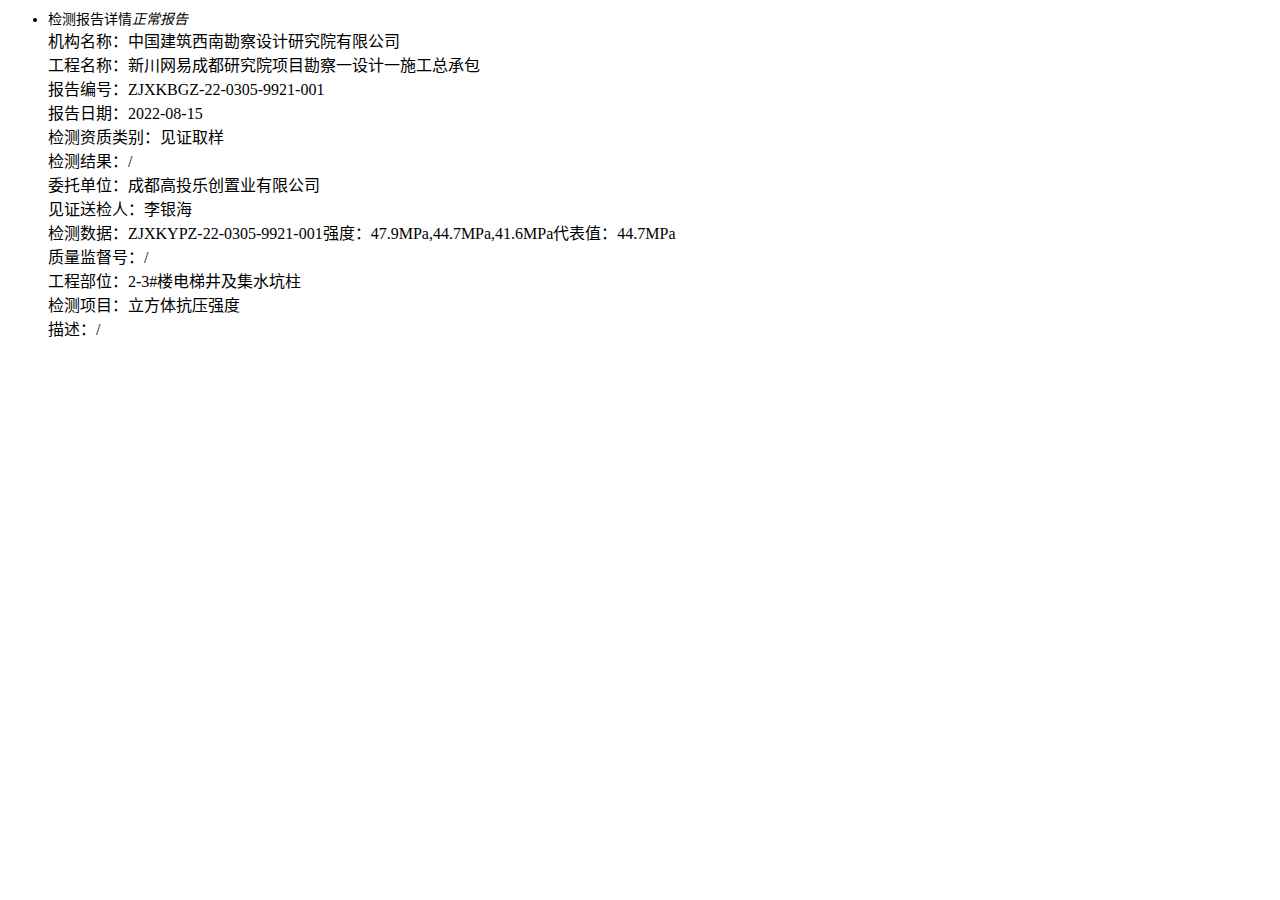
==== index2.html @ ea2f1f34 "Add files via upload" ====
<html lang="zh-CN"><head>
<meta charset="utf-8">
<meta http-equiv="X-UA-Compatible" content="IE=edge">
<meta name="viewport" content="width=device-width,height=device-height,inital-scale=1.0,maximum-scale=1.0,user-scalable=no;">
<title>检测报告详情</title>
<style>
body {
    font-family: "Microsoft YaHei", "微软雅黑", "SimSun", "宋体";
    width: auto;
	font-size:14px;
    background-color: transparent;
}
</style>
<link href="tmp/diancai.css" rel="stylesheet" type="text/css">
</head>
<body>
<div class="cardexplain">
  <ul class="round">
    <li class="title"><span class="none smallspan">检测报告详情<em class="ok">正常报告</em></span></li>
    <table width="100%" border="0" cellpadding="0" cellspacing="0" class="cpbiaoge">
      <!--
      <tr>
        <td width="70"><div align="center" style="color:#FF0000; font-size:16px; font-weight:bold;">四川省建设工程质量安全监督总站</div></td>
      </tr>
      -->
      <tbody><tr>
        <td width="70">机构名称：中国建筑西南勘察设计研究院有限公司</td>
      </tr>
      <tr>
        <td>工程名称：新川网易成都研究院项目勘察一设计一施工总承包</td>
      </tr>
      <tr>
        <td>报告编号：ZJXKBGZ-22-0305-9921-001</td>
      </tr>
      <tr>
        <td>报告日期：2022-08-15</td>
      </tr>
      <tr>
        <td>检测资质类别：见证取样</td>
      </tr>
      <tr>
        <td>检测结果：/</td>
      </tr>
      <tr>
        <td>委托单位：成都高投乐创置业有限公司</td>
      </tr>
      <tr>
        <td>见证送检人：李银海</td>
      </tr>
      <tr>
        <td>检测数据：ZJXKYPZ-22-0305-9921-001强度：47.9MPa,44.7MPa,41.6MPa代表值：44.7MPa</td>
      </tr>
      <tr>
        <td>质量监督号：/</td>
      </tr>
      <tr>
        <td>工程部位：2-3#楼电梯井及集水坑柱</td>
      </tr>
      <tr>
        <td>检测项目：立方体抗压强度</td>
      </tr>
      <tr>
        <td>描述：/</td>
      </tr>
      <tr>
      </tr><tr>
    </tr></tbody></table>
  </ul>
</div>


</body></html>
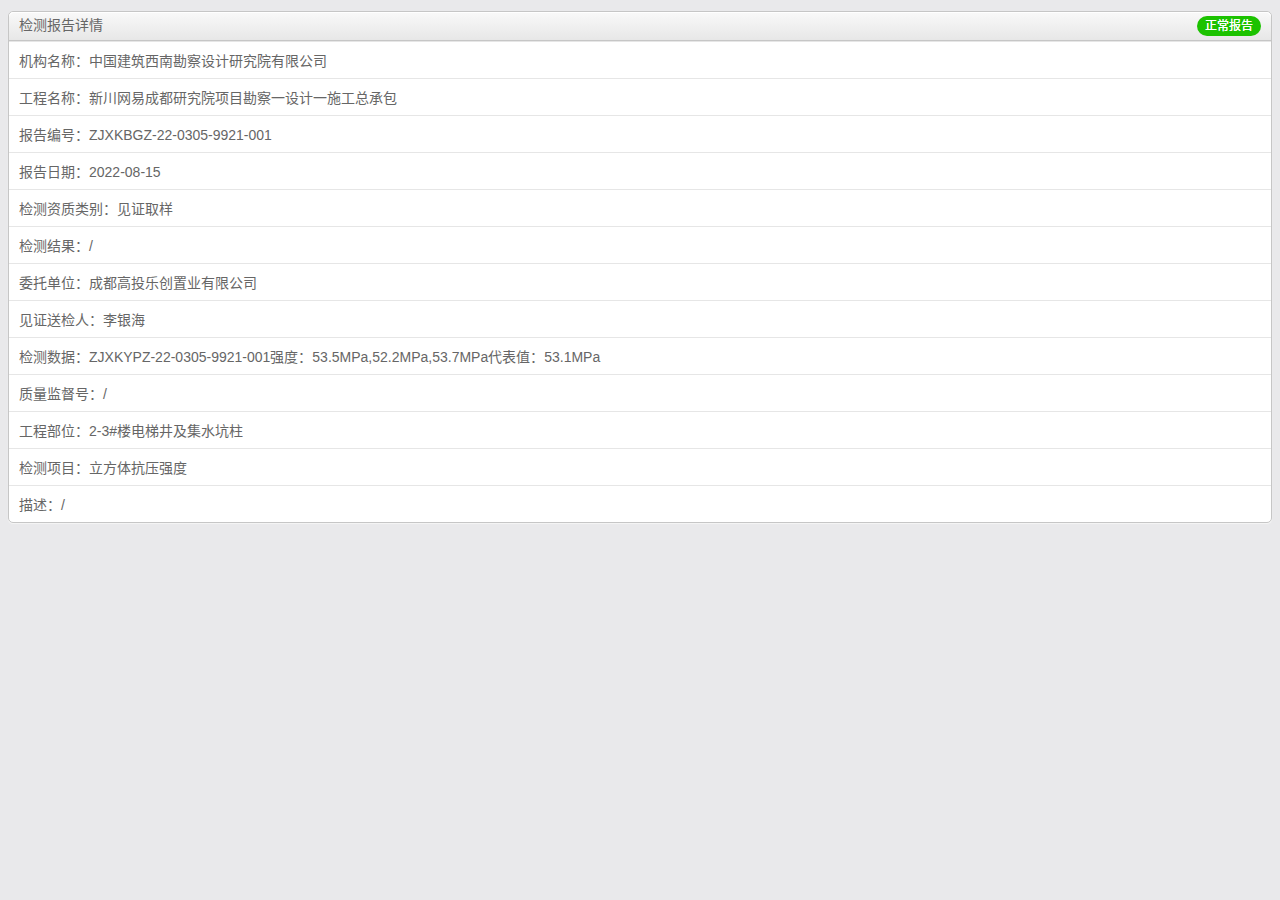
==== commit a6188713: "Update index2.html" ====
--- a/index2.html
+++ b/index2.html
@@ -11,7 +11,7 @@
     background-color: transparent;
 }
 </style>
-<link href="tmp/diancai.css" rel="stylesheet" type="text/css">
+<link href="./index2.css" rel="stylesheet" type="text/css">
 </head>
 <body>
 <div class="cardexplain">
@@ -48,7 +48,7 @@
         <td>见证送检人：李银海</td>
       </tr>
       <tr>
-        <td>检测数据：ZJXKYPZ-22-0305-9921-001强度：47.9MPa,44.7MPa,41.6MPa代表值：44.7MPa</td>
+        <td>检测数据：ZJXKYPZ-22-0305-9921-001强度：53.5MPa,52.2MPa,53.7MPa代表值：53.1MPa</td>
       </tr>
       <tr>
         <td>质量监督号：/</td>
@@ -69,4 +69,4 @@
 </div>
 
 
-</body></html>+</body></html>
--- a/index2.css
+++ b/index2.css
@@ -0,0 +1,1585 @@
+@charset "utf-8";
+/* CSS Document */
+ 
+html, body {
+	color:#666;
+	font-family:Microsoft YaHei,Helvitica,Verdana,Tohoma,Arial,san-serif;
+	margin:0;
+	padding: 0;
+	text-decoration: none;
+	background-color: #E9E9EB;
+}
+body, div, dl, dt, dd, ul, ol, li, h1, h2, h3, h4, h5, h6, pre, code, form, fieldset, legend, input, textarea, p, blockquote, th, td {
+	margin:0;
+	padding:0;
+}
+img {
+	border:0;
+}
+h2{ font-weight:normal}
+ol, ul {
+	list-style: none outside none;
+	margin:0;
+	padding: 0;
+}
+a {
+	color:#000000;
+	text-decoration: none;
+}
+a,button,input{-webkit-tap-highlight-color:rgba(255,0,0,0);}
+.clr {
+	display:block;
+	clear:both;
+	height:0;
+	overflow:hidden;
+}
+.copyright{padding:8px 0;text-align:left;font-size:12px;color:#666;}
+.copyright a{color:#666;}
+.mode_webapp{padding-top: 40px;}
+	
+#navBar{
+	overflow-y:auto;
+	margin:0;
+	padding-bottom:50px;
+	width:25%;
+	float:left;
+	background-color:#e9e9eb;
+	box-shadow:inset -10px 0 40px #ccccce;
+	-webkit-overflow-scrolling:touch;
+}
+#navBar dl dt {
+    font-size: 13px;
+	text-align: left;
+    line-height: 16px;
+    padding: 5px 0 5px 0;
+	text-indent:10px;
+	display:block;
+	background-color:#CCC;
+}
+#navBar dl dd {
+    font-size: 13px;
+	text-align: left;
+	cursor: pointer;
+    line-height: 16px;
+    margin-left: 0;
+}
+#navBar dl dd a{
+    padding: 12px 0 12px 0;
+	text-indent:10px;
+	display:block;
+}
+#navBar dl dd.active {
+    color: #FFFFFF;
+	background: -webkit-gradient(linear, left top, right top, from(#fff), to(#ffffff));
+}
+#infoSection{
+	overflow-y: auto;
+	margin: 0;
+	width: 75%;
+	float: left;
+	-webkit-overflow-scrolling:touch;
+}
+#infoSection .kuang{
+	padding:0 5px 0;
+margin-bottom: 50px;
+}
+#infoSection dl dt h3 {
+    font-size: 14px;
+    margin-bottom: 8px;
+    margin-top: 6px;
+}
+
+#infoSection dl dt em {
+    color: #FF0000;
+    font-style: normal;
+	font-size:12px;
+}
+
+#infoSection dl dt del {
+    color: #B2B2B2;
+    font-size: 10px;
+	margin-left:5px;
+}
+#infoSection dl dt .dpNum {
+    font-size: 12px;
+}
+
+#infoSection dl button {
+	border:0;
+	height:100%;
+	width:100%;
+	background:url(../images/diancai/unchoosen.png) no-repeat right center;
+	background-size:25px 25px;
+	position:absolute;
+	right:2px;
+	top:0;
+	cursor:pointer;
+	display:block;
+	z-index:3;
+}
+#infoSection dl .choosen {
+	background:url(../images/diancai/choosen.png) no-repeat right center;
+	background-size:25px 25px;
+}
+
+#mcover{ position: fixed;top:0;left:0;width:100%;height:100%;background:rgba(0, 0, 0, 0.7);	display:none;z-index:998;}
+#Popup { 
+position: fixed;
+padding: 0;
+outline: 0;
+display:none;
+top:30px;left:30px;right:30px;bottom:30px; background-color:#FFF;z-index:999;overflow-y: auto;border-radius: 6px;
+}
+.imgPopup{ padding: 10px;}
+.imgPopup img{ width:100%; border-radius: 6px;background:url(../images/diancai/loading.gif) no-repeat 50% 50% #f5f5f5;background-size:50px 50px;}
+.imgPopup h3{ font-size:16px !important; font-weight:normal;  margin:5px 0; color:#333}
+#mcover .close{
+    background: url(../images/diancai/mdlg_btn_x.png) no-repeat scroll 0 0 transparent;
+	background-size: 27px 27px;
+    display: inline-block;
+    height: 27px;
+    position: absolute;
+    right: 20px;
+    text-indent: -9999px;
+    top: 20px;
+    width: 27px;
+	cursor:pointer;
+	z-index:999;
+}
+.imgPopup .jianjie{
+font-size:14px;
+line-height:22px;
+margin:0;
+padding-top:5px;
+border-top:1px solid #cccccc;
+}
+.textPopup{z-index:9999;left:50%;top:50%;padding: 25px; position: fixed;width: 205px; margin-left:-125px; margin-top:-60px;background-color: rgba(0, 0, 0, 0.7);box-shadow: 0 0 10px rgba(0, 0, 0, 0.5);border-radius: 6px;}
+.textPopup .two{
+    background-color: #5E5E5E;
+    border-radius: 3px 3px 3px 3px;
+    color: #FFFFFF;
+    display: inline-block;
+    float: left;
+    font-size: 16px;
+    height: 37px;
+    line-height: 37px;
+    text-align: center;
+    text-decoration: none;width: 97px;
+}
+.textPopup .ok{
+    background-color: #DA0000 !important;
+}
+.textPopup .two:nth-of-type(2) {
+    float: right;
+}
+.textPopup h2 {
+    text-align: center;
+    color: #FFFFFF;
+    font-size: 15px;
+    line-height: 23px;
+    padding-bottom: 17px;
+}
+.textPopup .x {
+    background: url(../images/diancai/mdlg_btn_x.png) no-repeat scroll 0 0 transparent;
+	background-size: 27px 27px;
+    display: inline-block;
+    height: 27px;
+    position: absolute;
+    right: -11px;
+    text-indent: -9999px;
+    top: -9px;
+    width: 27px;
+	cursor:pointer;
+}
+
+#mymenu .header{
+	padding:15px 0 8px 0; display:block;
+	background-color: #E9E9EB;
+	position: relative;
+	width:100%;
+	z-index: 3;
+	/*top: 40px;*/
+}
+
+#mymenu .header .pCount {
+    color: #666666;
+    margin-left: 12px;
+	font-size: 12px;
+	line-height: 18px;
+}
+#mymenu .header label {
+    color: #666666;
+    float: right;
+    font-size: 12px;
+    line-height: 25px;
+    margin-top: -10px;
+    position: relative;
+	margin-right:12px;
+}
+#mymenu .header label i {
+    float: left;
+    font-style: normal;
+    padding-top: 6px;
+}
+#mymenu .header  label b {
+    padding-top: 5px; font-weight:normal;
+    color: #FF0000;
+    float: left;
+    font-size: 25px;
+}
+#mymenu .biaodan {
+	margin:0 8px 8px 8px;
+    border: 1px solid #C6C6C6;
+	padding: 12px 3px;
+	background-color:#FFF;
+	
+}
+
+#mymenu .biaodan h2 {
+    font-size: 16px;
+    padding: 2px 8px;
+}
+#mymenu .biaodan h2 .btn_add {
+    background-color: #DA0000;
+    border: 0 none;
+    border-radius: 2px 2px 2px 2px;
+    color: #FFFFFF;
+    cursor: pointer;
+    float: right;
+    margin-left: 10px;
+    margin-top: -3px;
+	font-size:14px;
+    padding: 8px 10px;
+	-webkit-appearance:none;
+}
+#mymenu .biaodan h2 .btn_add.emptyIt {
+    background: url(../images/diancai/emptyit.png) no-repeat scroll 14px center  #ECEDEF;
+	background-size: 12px 12px;
+    color: #4C4C4D;
+    margin-left: 5px;
+    padding-left: 30px;;
+	border-radius: 2px 2px 2px 2px;
+	-webkit-appearance:none;
+}
+
+
+
+.footReturn {
+    display: block;
+    margin: 11px auto;
+    padding: 0;
+	position: relative;
+	padding:0 8px;
+}
+.submit {
+	background-color:#c32d32;
+	padding:10px 20px;
+	font-size:16px;
+	text-decoration:none;
+	border:1px solid #9C1402;
+	background: -webkit-gradient(linear,left top,left bottom,from(#fe444a),to(#c32d32));
+	box-shadow: 0 1px 0 #FF9D9D inset, 0 1px 2px rgba(0, 0, 0, 0.5);
+	border-radius: 5px;
+	color: #ffffff;
+	display:block;
+	text-align:center;
+	text-shadow:0 1px rgba(0, 0, 0, 0.2);
+}
+.submit:active {
+	padding-bottom:9px;
+	padding-left:20px;
+	padding-right:20px;
+	padding-top:11px;
+	top:0px;
+	background:-webkit-gradient(linear,left top,left bottom,from(#c32d32),to(#fe444a));
+	box-shadow: 0 1px 0 #FF9D9D inset, 0 1px 2px rgba(0, 0, 0, 0.5);
+}
+.submit img{ width:15px; margin:-4px 10px 0 0;}
+.del{
+	background-color:#F4F4F4;
+	padding:10px 20px;
+	font-size:16px;
+	text-decoration:none;
+	border:1px solid #ABABAB;
+	background-image: linear-gradient(bottom, #E1E1E1 0%, #ffffff 100%);
+	background-image: -webkit-linear-gradient(bottom, #E1E1E1 0%, #ffffff 100%);
+	background-image: -webkit-gradient(linear,left bottom,left top,color-stop(0, #E1E1E1),color-stop(1, #ffffff));
+	box-shadow: 0 1px 0 #FFFFFF inset, 0 1px 2px rgba(0, 0, 0, 0.25);
+	border-radius: 5px;
+	color: #666666;
+	display:block;
+	text-align:center;
+	text-shadow:0 1px #FFF;
+}
+.del:active {
+	padding-bottom:9px;
+	padding-left:20px;
+	padding-right:20px;
+	padding-top:11px;
+	top:0px;
+	background-image: linear-gradient(bottom, #ffffff 0%, #E1E1E1 100%);
+	background-image: -webkit-linear-gradient(bottom,  #ffffff 0%, #E1E1E1 100%);
+	background-image: -webkit-gradient(linear,left bottom,left top,	color-stop(0, #ffffff),	color-stop(1, #E1E1E1));
+	box-shadow: 0 1px 0 #FFFFFF inset, 0 1px 2px rgba(0, 0, 0, 0.25);
+}
+.del img{ width:15px;width:15px; margin:-4px 10px 0 0;}
+.submit2 {
+	background-color:#ffe156;
+	padding:10px 20px;
+	font-size:16px;
+	text-decoration:none;
+	border:1px solid #D2BD85;
+	background-image: linear-gradient(bottom,  #ffe156 0%, #fff5cb 100%);
+	background-image: -webkit-linear-gradient(bottom, #ffe156 0%, #fff5cb 100%);
+	background-image: -webkit-gradient(linear,left bottom,left top,color-stop(0, #ffe156),color-stop(1, #fff5cb));
+	box-shadow: 0 1px 1px #fff3c2 inset, 0 1px 2px rgba(0, 0, 0, 0.15);
+	border-radius: 5px;
+	color: #333;
+	display:block;
+	text-align:center;
+	text-shadow: 0 1px rgba(255, 255, 255, 0.5);
+}
+.submit2:active {
+	padding-bottom:9px;
+	padding-left:20px;
+	padding-right:20px;
+	padding-top:11px;
+	top:0px;
+	background-image: linear-gradient(bottom, #fff5cb 0%, #ffe156 100%);
+	background-image: -webkit-linear-gradient(bottom,  #fff5cb 0%, #ffe156 100%);
+	background-image: -webkit-gradient(linear,left bottom,left top,color-stop(0, #fff5cb),color-stop(1, #ffe156));
+	box-shadow: 0 1px 1px #fff3c2 inset, 0 1px 2px rgba(0, 0, 0, 0.15);
+}
+.submit2 img{ width:15px; margin:-4px 10px 0 0;}
+.receive {
+	background-color:#F4F4F4;
+	padding:10px 20px;
+	font-size:16px;
+	text-decoration:none;
+	border:1px solid #C6C6C6;
+	background-image: linear-gradient(bottom, #E1E1E1 0%, #ffffff 100%);
+	background-image: -webkit-linear-gradient(bottom, #E1E1E1 0%, #ffffff 100%);
+	background-image: -webkit-gradient(linear,left bottom,left top,	color-stop(0, #E1E1E1),	color-stop(1, #ffffff));
+	box-shadow: 0 1px 0 #FFFFFF inset, 0 1px 0 #EEEEEE;
+	border-radius: 5px;
+	color: #666666;
+	display:block;
+	text-align:center;
+	text-shadow:0 1px rgba(0, 0, 0, 0.2);
+}
+
+.receive:before {
+	background-image: linear-gradient(bottom, rgba(255, 255, 255, 0.41) 0%, #E1E1E1 100%);
+	background-image: -webkit-linear-gradient(bottom, rgba(255, 255, 255, 0.41) 0%, #E1E1E1 100%);
+	background-image: -webkit-gradient(linear,left bottom,left top,	color-stop(0, rgba(255, 255, 255, 0.41)),color-stop(1, #E1E1E1));
+	content:"";
+	display:block;
+	position:absolute;
+	width:100%;
+	height:100%;
+	padding:5px;
+	left:-5px;
+	top:-6px;
+	z-index:-1;
+	-webkit-border-radius: 5px;
+	-moz-border-radius: 5px;
+	-o-border-radius: 5px;
+	border-radius: 5px;
+	box-shadow:0 1px 1px rgba(144, 145, 147, 0.21) inset, 0 1px 0 rgba(255, 255, 255, 0.57);
+}
+
+.receive:active {
+	padding-bottom:9px;
+	padding-left:20px;
+	padding-right:20px;
+	padding-top:11px;
+	top:0px;
+	background-image: linear-gradient(bottom, #ffffff 0%, #E1E1E1 100%);
+	background-image: -webkit-linear-gradient(bottom,  #ffffff 0%, #E1E1E1 100%);
+	background-image: -webkit-gradient(	linear,	left bottom,left top,color-stop(0, #ffffff),color-stop(1, #E1E1E1));
+	box-shadow: 0 1px 0 #E1E1E1 inset, 0 1px 1px #F6F6F6;
+}
+#foodmain{background-color: #E9E9EB;}
+.cardexplain {
+margin: 11px 8px 60px 8px;
+}
+#foodindex .cardexplain {
+margin: 11px 8px 12px 8px;
+}
+#foodindex{
+padding-top: 0 !important;
+}
+.contact-info {
+border: 1px solid #C6C6C6;
+background-color:#fff;
+text-align: left;
+font-size: 16px;
+line-height: 28px;
+border-radius: 5px;
+box-shadow: 0 1px 1px #ffffff;
+display: block;
+margin: 0 8px 11px 8px;
+}
+.contact-info li {
+border: solid #C6C6C6;
+border-width: 1px 0 0 0;
+padding: 3px 10px 3px 10px;
+font-size: 14px;
+line-height:22px;
+}
+
+label.ui-input-text {
+font-size: 16px;
+line-height: 1.4;
+display: block;
+font-weight: 400;
+margin: 0 0 .3em;
+}
+div.ui-input-text {
+margin: .5em 0;
+background-image: none;
+position: relative;
+padding: 0 .4em;
+box-shadow: inset 0 1px 4px rgba(0,0,0,0.2);
+background-clip: padding-box;
+border-radius: .6em;
+border: 1px solid #aaaaaa;
+color: #333333;
+}
+input.ui-input-text {
+width: 100%;
+border: 0;
+width: 100%;
+padding: .4em 0;
+margin: 0;
+display: block;
+background: transparent none;
+outline: 0!important;
+min-height: 1.4em;
+line-height: 1.4em;
+font-size: 16px;
+}
+textarea.ui-input-text {
+height: 60px;
+box-sizing: border-box;
+background-image: none;
+padding: .4em;
+margin: .5em 0;
+line-height: 1.4em;
+font-size: 16px;
+display: block;
+width: 100%;
+outline: 0;
+background-clip: padding-box;
+box-shadow: inset 0 1px 4px rgba(0,0,0,.2);
+border-radius: .6em;
+border: 1px solid #aaaaaa;
+color: #333333;
+text-shadow: 0 1px 0 #ffffff;
+background: transparent none;
+}
+.ui-btn-hidden {
+position: absolute;
+top: 0;
+left: 0;
+width: 100%;
+height: 100%;
+-webkit-appearance: none;
+cursor: pointer;
+background: #fff;
+background: rgba(255,255,255,0);
+filter: Alpha(Opacity=0);
+opacity: .1;
+font-size: 1px;
+border: 0;
+text-indent: -9999px;
+z-index:2;
+}
+.ui-btn {
+display: block;
+text-align: center;
+cursor: pointer;
+position: relative;
+margin: .5em 0;
+padding: 0;
+font-weight: normal;
+box-shadow: 0 1px 3px rgba(0,0,0,.2);
+background-clip: padding-box;
+border-radius: 0.6em;
+text-decoration: none;
+border: 1px solid #cccccc;
+background: #eeeeee;
+color: #2f3e46;
+text-shadow: 0 1px 0 #ffffff;
+background: -webkit-gradient(linear,left top,left bottom,from( #ffffff ),to( #f1f1f1 ));
+}
+.ui-btn-inner {
+font-size: 12.5px;
+padding: .55em 11px .5em;
+min-width: .75em;
+display: block;
+position: relative;
+text-overflow: ellipsis;
+overflow: hidden;
+white-space: nowrap;
+zoom: 1;
+}
+.ui-btn-text {
+position: relative;
+z-index: 1;
+width: 100%;
+}
+.cart-editalertinfo {
+font-size: 12px;
+font-weight: normal;
+color: red;
+}
+ul.round {
+border: 1px solid #C6C6C6;
+background-color: rgba(255, 255, 255, 1);
+text-align: left;
+font-size: 14px;
+line-height: 24px;
+border-radius: 5px;
+-webkit-border-radius: 5px;
+-moz-border-radius: 5px;
+-moz-box-shadow: 0 1px 1px #f6f6f6;
+-webkit-box-shadow: 0 1px 1px #f6f6f6;
+box-shadow: 0 1px 1px #f6f6f6;
+margin-bottom: 11px;
+display: block;
+color:#666666;
+}
+li.title {
+background-color: #E1E1E1;
+background: -webkit-gradient( linear, left bottom, left top, color-stop(0, #E7E7E7), color-stop(1, #f9f9f9) );
+box-shadow: 0 1px 0 #FFFFFF inset, 0 1px 0 #EEEEEE;
+border-radius: 5px 5px 0 0;
+border-width: 0;
+}
+ul.round li {
+	border:solid #C6C6C6;
+	border-width:0 0 1px 0;
+	padding:0px 10px 0 10px;
+}
+ul.round li:only-of-type {
+	border-width:0;
+}
+ul.round li:last-of-type {
+	border-width:0;
+}
+.round li, .round li span, .round li a {
+	line-height:20px;
+}
+.round li span {
+	display:block;
+	background:url(../images/card/themes/1/arrow3.png) no-repeat right 50%;
+	-webkit-background-size:8.5px 13px;
+	background-size:8.5px 13px;
+	padding:8px 20px 8px 0;
+	position:relative;
+	font-size:14px;
+	min-height: 22px;
+}
+.round li span.none {
+    background: none repeat scroll 0 0 transparent;
+}
+.round li.addr {
+background: url(../images/card/themes/1/addr.png) no-repeat scroll 10px 13px transparent;
+background-size: 15px 15px;
+line-height: 22px;
+padding-left: 34px;
+}
+.round li.tel {
+background: url(../images/card/themes/1/tel.png) no-repeat scroll 11px 13px transparent;
+background-size: 15px 15px;
+line-height: 22px;
+padding-left: 34px;
+}
+.round li.detail {
+background: url(../images/card/themes/1/detail.png) no-repeat scroll 10px 13px transparent;
+background-size: 15px 15px;
+line-height: 22px;
+padding-left: 34px;
+}
+.round li.manage {
+background: url(../images/card/themes/1/manage.png) no-repeat scroll 10px 13px transparent;
+background-size: 15px 15px;
+line-height: 22px;
+padding-left: 34px;
+}
+.round li.tel span {
+font-size: 16px;
+}
+.round li .text {
+padding: 10px 0 10px;
+}
+.round li span em {
+display: block;
+border-radius: 20px;
+color: #666;
+font-size: 12px;
+line-height: 12px;
+margin-top: -10px;
+padding: 4px 8px;
+position: absolute;
+right: 20px;
+top: 50%;
+text-shadow: 0 0 #FFFFFF;
+font-style: normal;
+}
+.round li .text em, td em{
+border-radius: 3px;
+color: #FFF;
+font-size: 12px;
+line-height: 12px;
+padding: 2px 4px;
+text-shadow: 0 0 #FFFFFF;
+font-style: normal;
+}
+.round li.dandanb {
+border-color: #EBEBEB;
+}
+.round li span p {
+overflow: hidden;
+text-overflow: ellipsis;
+/*white-space: nowrap;*/
+padding-right: 25px;
+}
+.round li p {
+padding: 0;
+margin: 2px 0;
+color: #999;
+font-size: 12px;
+line-height: 14px;
+}
+em.ok{
+	background-color: #1CC200; color:#FFF !important;
+}
+em.error{
+	background-color: #FF6600; color:#FFF !important;
+}
+em.no{
+	background-color: #BBBBBB; color:#FFF !important;
+}
+.round li span.none em {
+right: 0;
+}
+.round li span img {
+border: 0 none;
+width: 60px;
+height: 60px;
+float: left;
+margin: 0 10px 0 0;
+-webkit-border-radius: 3px;
+border-radius: 3px;
+max-width: 100%;
+background-color:#f5f5f5;
+}
+.round li span h2 {
+color: #373B3E;
+font-size: 16px;
+font-weight: normal;
+line-height: 20px;
+padding: 0px 20px 6px 0;
+border-bottom: 0;
+overflow: hidden;
+text-overflow: ellipsis;
+white-space: nowrap;
+}
+.smallspan{padding: 3px 20px 3px 0 !important;}
+.round li span.shangjia{
+	padding:8px 20px 8px 70px;
+}
+.round li span.shangjia img{
+	position:absolute; left:0; top:8px;
+}
+.detailcontent {
+border: 1px solid #C6C6C6;
+background-color: rgba(255, 255, 255, 1);
+text-align: left;
+font-size: 14px;
+line-height: 22px;
+border-radius: 5px;
+box-shadow: 0 1px 1px #f6f6f6;
+margin-bottom: 11px;
+}
+.detailcontent h2 {
+border-bottom: 1px solid #C6C6C6;
+background-color: #E1E1E1;
+background: -webkit-gradient( linear, left bottom, left top, color-stop(0, #E7E7E7), color-stop(1, #f9f9f9) );
+box-shadow: 0 1px 0 #FFFFFF inset, 0 1px 0 #EEEEEE;
+border-radius: 5px 5px 0 0;
+padding: 3px 10px 3px 10px;
+font-size: 14px;
+}
+.detailcontent .content {
+	padding:10px;
+	font-size:14px;
+	line-height:22px;
+}
+.detailcontent .content  img{
+	max-width:100%;
+}
+.cpbiaoge { width:100%; text-align:left;border-top: 1px solid #c6c6c6; }
+.cpbiaoge .cc { text-align:center !important;}
+.cpbiaoge .rr{ text-align:right !important;}
+.cpbiaoge th{background-color: #f9f9f9; font-size:12px; padding:8px 10px 8px 10px;}
+.cpbiaoge td{border-top: 1px solid #E6E6E6; font-size:14px; padding:8px 10px 8px 10px;}
+.qiandaobanner{
+	display:block;
+	text-align:center;
+	position: relative;
+	min-height: 26px;
+}
+.qiandaobanner img{
+	width:100%;
+	border:0;
+	min-width:320px;
+}
+
+.qiandaobanner  span {
+    background-color: rgba(0, 0, 0, 0.5);
+    bottom: 0;
+    color: #FFFFFF;
+    display: block;
+    font-size: 16px;
+    margin: 0 auto;
+    line-height: 26px;
+    position: absolute;
+    text-align: center;
+    width: 100%;
+}
+.dropdown-select {
+border-radius: 5px;
+background-color: #FFFFFF;
+border: 1px solid #E8E8E8;
+margin: 5px 0 4px;
+padding: 5px 5px;
+-webkit-appearance: button;
+-webkit-user-select: none;
+box-sizing: border-box;
+-webkit-align-items: center;
+-webkit-rtl-ordering: logical;
+width: 100%;
+}
+.pxtextarea {
+border-radius: 5px;
+background-color: #FFFFFF;
+border: 1px solid #E8E8E8;
+margin: 5px 0 5px;
+padding: 5px 5px;
+display: block;
+width: 100%;
+overflow: auto;
+}
+
+.selectstyle {
+display: block;
+line-height: 22px;
+border: 1px solid #aaaaaa;
+position: relative;
+margin: 5px 0;
+box-shadow: inset 0 1px 4px rgba(0,0,0,0.2);
+border-radius: 5px;
+background-clip: padding-box;
+padding: 8px 0;
+font-size: 16px;
+width:100%;
+-webkit-appearance: button;
+-webkit-user-select: none;
+box-sizing: border-box;
+-webkit-align-items: center;
+-webkit-rtl-ordering: logical;
+text-indent:6px;
+}
+.zhufutishi{ color: #C00; margin:10px; font-size:12px !important; line-height:16px !important; text-align:center;}
+/*window*/
+.window {
+	width:267px;
+	position:absolute;
+	display:none;
+	margin:0px auto 0 -136px;
+	padding:2px;
+	bottom:60px;
+	left:50%;
+	border-radius:0.6em;
+	-webkit-border-radius:0.6em;
+	-moz-border-radius:0.6em;
+	background-color: #f1f1f1;
+	-webkit-box-shadow: 0 0 10px rgba(0, 0, 0, 0.5);
+	-moz-box-shadow: 0 0 10px rgba(0, 0, 0, 0.5);
+	-o-box-shadow: 0 0 10px rgba(0, 0, 0, 0.5);
+	box-shadow: 0 0 10px rgba(0, 0, 0, 0.5);
+	font:14px/1.5 Microsoft YaHei, Helvitica, Verdana, Arial, san-serif;
+	z-index:10;
+}
+.window .wtitle {
+	background-color: #585858;
+	line-height: 26px;
+	padding: 5px 5px 5px 10px;
+	color:#ffffff;
+	font-size:16px;
+	border-radius:0.5em 0.5em 0 0;
+	-webkit-border-radius:0.5em 0.5em 0 0;
+	-moz-border-radius:0.5em 0.5em 0 0;
+}
+.window .content {
+	/*min-height:100px;*/
+	overflow:auto;
+	padding:10px;
+	color: #222222;
+	text-shadow: 0 1px 0 #FFFFFF;
+}
+.window #txt {
+	min-height:30px;
+	font-size:14px;
+	line-height:20px;
+}
+.window .content p {
+	margin:10px 0 0 0;
+}
+
+.window .wtitle .close {
+	float:right;
+	background-image: url("../images/close.png");
+	width:26px;
+	height:26px;
+	display:block;
+}
+#overlay {
+	position:absolute;
+	top:0;
+	left:0;
+	width:100%;
+	height:100%;
+	background:#000000;
+	opacity:0.5;
+	filter:alpha(opacity=0);
+	display:none;
+	z-index: 9;
+}
+
+
+
+
+
+/*page*/
+.pagination{
+    margin: 0 auto;
+    text-align: center;
+    text-align: center;
+}
+.pagination a {
+	margin: 0 ;
+    padding: 6px 25px;
+	border:1px solid #D1D1D1;
+	background:#fefefe;
+	border:1px solid #ABABAB;
+	background-image: linear-gradient(bottom, #E1E1E1 0%, #ffffff 100%);
+	background-image: -o-linear-gradient(bottom, #E1E1E1 0%, #ffffff 100%);
+	background-image: -moz-linear-gradient(bottom, #E1E1E1 0%, #ffffff 100%);
+	background-image: -webkit-linear-gradient(bottom, #E1E1E1 0%, #ffffff 100%);
+	background-image: -ms-linear-gradient(bottom, #E1E1E1 0%, #ffffff 100%);
+	background-image: -webkit-gradient(
+	linear,
+	left bottom,
+	left top,
+	color-stop(0, #E1E1E1),
+	color-stop(1, #ffffff)
+	);
+	-webkit-box-shadow: 0 1px 0 #FFFFFF inset, 0 1px 1px rgba(0, 0, 0, 0.1);
+	-moz-box-shadow: 0 1px 0 #FFFFFF inset, 0 1px 1px rgba(0, 0, 0, 0.1);
+	box-shadow: 0 1px 0 #FFFFFF inset, 0 1px 1px rgba(0, 0, 0, 0.1);
+	-webkit-border-radius:5px;
+	-moz-border-radius:5px;
+	border-radius:5px;
+	color:#666;
+	text-shadow:0 1px #fff;
+	display:block;
+}
+.pagination a:hover {
+	background-image: linear-gradient(bottom, #F5F2F2 0%, #ffffff 100%);
+	background-image: -o-linear-gradient(bottom, #F5F2F2 0%, #ffffff 100%);
+	background-image: -moz-linear-gradient(bottom, #F5F2F2 0%, #ffffff 100%);
+	background-image: -webkit-linear-gradient(bottom, #F5F2F2 0%, #ffffff 100%);
+	background-image: -ms-linear-gradient(bottom, #F5F2F2 0%, #ffffff 100%);
+	background-image: -webkit-gradient(
+	linear,
+	left bottom,
+	left top,
+	color-stop(0, #F5F2F2),
+	color-stop(1, #ffffff)
+	);
+}
+.pagination a:active {
+	background-image: linear-gradient(bottom, #ffffff 0%, #E1E1E1 100%);
+	background-image: -o-linear-gradient(bottom,  #ffffff 0%, #E1E1E1 100%);
+	background-image: -moz-linear-gradient(bottom,  #ffffff 0%, #E1E1E1 100%);
+	background-image: -webkit-linear-gradient(bottom,  #ffffff 0%, #E1E1E1 100%);
+	background-image: -ms-linear-gradient(bottom,  #ffffff 0%, #E1E1E1 100%);
+	background-image: -webkit-gradient(
+	linear,
+	left bottom,
+	left top,
+	color-stop(0, #ffffff),
+	color-stop(1, #E1E1E1)
+	);
+	-webkit-box-shadow: 0 1px 0 #FFFFFF inset, 0 1px 2px rgba(0, 0, 0, 0.25);
+	-moz-box-shadow: 0 1px 0 #FFFFFF inset, 0 1px 2px rgba(0, 0, 0, 0.25);
+	box-shadow: 0 1px 0 #FFFFFF inset, 0 1px 2px rgba(0, 0, 0, 0.25);
+}
+.pagination .disabled a, .pagination .disabled a:hover {
+	background:none;
+	border:1px solid #cbcbcb;
+	-webkit-box-shadow:none;
+	-moz-box-shadow:none;
+	box-shadow:none;
+	color:A4A3A3;
+}
+.pagination .allpage{
+	position: relative;
+    text-align: center;
+    vertical-align: baseline;
+	display: inline-block;
+}
+.pagination .currentpage{
+    line-height: 36px;
+    width: 80px;
+}
+#dropdown-select{position:absolute;
+	top:0;
+	left:0;
+	height:36px;
+	width:80px;
+	opacity:0;
+}
+.pagination .left{ float:left}
+.pagination .right{ float:right}
+
+/**/
+.menu_header {
+position: relative;
+z-index: 7;
+height: auto!important;
+}
+.menu_topbar {
+color: #fff;
+background-color: #c32d32;
+background: -webkit-gradient(linear,left top,left bottom,from(#fe444a),to(#c32d32));
+border-bottom: 1px solid #700d00;
+box-shadow: 0 0 5px #333;
+border-top: 0 none;
+position: fixed;
+top: 0;
+left: 0;
+width: 100%;
+height: 40px;
+line-height: 40px;
+text-align: center;
+}
+#mymenu .menu_topbar{position: relative;}
+.head_title {
+font-size: 18px;
+}
+.head_btn_left {
+display: block;
+position: absolute;
+left: 10px;
+top: 5px;
+font-size: 14px;
+}
+.head_btn_left span{
+background-image: url(../images/diancai/zEdepbMPHt.png);
+background-position: left -32px;
+background-size: 105px;
+padding-left: 17px;
+float: left;
+display: inline-block;
+height: 32px;
+line-height: 30px;
+color: #fff;
+padding-right: 4px;
+}
+.head_btn_right span{
+float: left;
+display: inline-block;
+height: 32px;
+line-height: 30px;
+color: #fff;
+background-image: url(../images/diancai/zEdepbMPHt.png);
+background-size: 105px;
+padding-left: 10px;
+padding-right: 4px;
+}
+.head_btn_left b, .head_btn_right b{
+background-image: url(../images/diancai/zEdepbMPHt.png);
+background-position: bottom right;
+background-size: 105px;
+width: 6px;
+height: 32px;
+float: left;
+}
+.head_btn_right {
+display: block;
+position: absolute;
+right: 10px;
+top: 5px;
+}
+.menu_header_home {
+background: url(../images/diancai/3YQLfzfunJ.png) no-repeat;
+background-size: 24px 24px;
+width: 24px;
+height: 24px;
+display: block;
+margin-top:3px;
+}
+
+
+
+.footermenu {
+position: relative;
+bottom: 0;
+left: 0;
+right: 0;
+z-index: 900;
+-webkit-tap-highlight-color: rgba(0, 0, 0, 0);
+}
+
+.footermenu ul {
+border-top: 1px solid #3D3D46;
+position: fixed;
+z-index: 900;
+bottom: 0;
+left: 0;
+right: 0;
+margin: auto;
+display: block;
+width: 100%;
+background: rgba(255,255,255,0.7);
+height: 48px;
+display: -webkit-box;
+display: box;
+-webkit-box-orient: horizontal;
+background: -webkit-gradient(linear, 0 0, 0 100%, from(#697077), to(#3F434E), color-stop(60%, #464A53));
+box-shadow: 0 1px 0 #949494 inset;
+}
+#mymenu .footermenu ul{
+position: relative;
+}
+#mymenu .footReturn {margin-bottom: 20px !important;}
+.footermenu ul li{
+width: auto!important;
+height: 100%;
+position: static!important;
+margin: 0;
+border-radius: 0!important;
+-webkit-box-sizing: border-box;
+box-sizing: border-box;
+-webkit-box-flex: 1;
+box-flex: 1;
+-webkit-box-sizing: border-box;
+box-shadow: none!important;
+background: none;
+}
+.footermenu ul li a {
+color: #fff;
+font-size: 20px;
+line-height: 20px;
+text-align: center;
+display: block;
+text-decoration: none;
+padding-top: 2px;
+position:relative;
+text-shadow:0 1px rgba(0, 0, 0, 0.2);
+}
+.footermenu ul li a.active {
+    background:-webkit-gradient(linear, 0 0, 0 100%, from(#535A5F), to(#17181B), color-stop(60%, #32363A));
+	border: 1px solid rgba(148, 148, 148, 0.6);
+	border-bottom:0;
+}
+.footermenu ul li a .num {
+font-size:10px;
+	position:absolute;
+	z-index: 9;
+	left: 55%;
+	top:-5px;
+	background-color:#eb3634;
+	color:#fff;
+	font-family:Verdana;
+	font-weight:normal;
+	line-height:10px;
+	padding:2px 4px;
+	-moz-box-shadow:0 0 0 2px #FFFFFF, 0 2px 5px 3px rgba(0, 0, 0, 0.25);
+	-webkit-box-shadow:0 0 0 2px #FFFFFF, 0 2px 5px 3px rgba(0, 0, 0, 0.25);
+	box-shadow:0 0 0 2px #FFFFFF, 0 2px 5px 3px rgba(0, 0, 0, 0.25);
+	border-radius:15px;
+}
+.footermenu ul li a img{
+width:24px;
+height:24px;
+}
+.footermenu ul li a p{
+margin: 2px 0 0 0;
+font-size: 12px;
+display: block !important;
+line-height: 18px;
+text-align: center;
+}
+
+
+
+/*iscroll*/
+
+.banner {
+	width:100%;
+	margin:0 auto;
+	padding:0;overflow: hidden;
+	background-color: #333333;
+}
+#wrapper {
+	margin:0;
+	width:100%;
+	height:auto;
+	float:left;
+	position:relative;	/* On older OS versions "position" and "z-index" must be defined, */
+	z-index:1;			/* it seems that recent webkit is less picky and works anyway. */
+	overflow:hidden;
+	
+}
+
+#scroller {
+	height:auto;
+	float:left;
+	padding:0;
+}
+
+#scroller ul {
+	list-style:none;
+	display:block;
+	float:left;
+	width:100%;
+	height:auto;
+	padding:0;
+	margin:0;
+	text-align:left;
+}
+
+#scroller li {
+	
+	display:block; float:left;
+	width:auto; height:auto;
+	text-align:center;
+	font-size:0px;
+	padding:0;
+	position:relative;
+}
+#scroller li a{
+	
+	display:block;
+	padding:0;
+	margin:0;
+}
+#scroller li p{
+	position:absolute;
+	z-index:2;
+	display:block;
+	width:100%;
+	bottom:0;
+	background-color:rgba(0, 0, 0, 0.5);
+	color:#F4F4F4;
+	font-size:14px;
+	line-height:24px;
+	text-align: left;
+    text-indent: 10px;
+    text-overflow: ellipsis;
+    white-space: nowrap;
+	padding:0;
+	margin:0;
+}
+#nav {
+	float: right;
+    margin-top: -15px;
+    padding: 0;
+    position: relative;
+    width: auto;
+    z-index: 3;
+}
+
+#prev, #next {
+	float:left;
+	font-weight:bold;
+	font-size:14px;
+	padding:5px 0;
+	width:80px;
+	display: none;
+}
+
+#next {
+	float:right;
+	text-align:right;
+}
+
+#indicator > li {
+	display:block; float:left;
+	list-style:none;
+	padding:0; margin:0;
+}
+
+#indicator {
+	display: block;
+    margin: 0 8px;
+    padding: 0;
+    width: auto;
+}
+
+#indicator > li {
+	text-indent:-9999em;
+	width:8px; height:8px;
+	-webkit-border-radius:4px;
+	-moz-border-radius:4px;
+	-o-border-radius:4px;
+	border-radius:4px;
+	background:#888;
+	overflow:hidden;
+	margin-right:4px;
+}
+
+#indicator > li.active {
+	background:#DDDDDD;
+}
+
+#indicator > li:last-child {
+	margin:0;
+}
+
+
+
+/*���*/
+.menu {
+	padding:5px 8px 30px 8px;
+}
+.list {
+	line-height: 38px;
+}
+.list dt {
+	height: 40px;
+	padding: 0 10px;
+	color: #FFFFFF;
+	line-height: 40px;
+	text-shadow:0 1px 3px rgba(0,0,0,0.5);
+	font-size:18px;
+}
+.list dd {
+	position: relative;
+	padding: 0 45px;
+	border-bottom: 1px solid #DBDBDB;
+}
+.list dd h3 {
+    font-size: 14px;
+	min-height: 26px;
+    margin-bottom: 0;
+margin-top: -2px;
+color:#333;margin-right: 30px;
+}
+
+.list dd em {
+    color: #FF0000;
+    font-style: normal;
+	font-size:12px;
+}
+
+.list dd del {
+    color: #B2B2B2;
+    font-size: 10px;
+	margin-left:5px;
+}
+.list dd .dpNum {
+    font-size: 12px;
+}
+.listimg dd {
+	padding: 0 ;
+}
+.list dd .tupian{
+	padding:8px 0 8px 65px;
+	position: relative;
+	min-height:60px;
+	line-height:18px;
+	z-index: 1;
+}
+.list dd .tupian img{
+border-radius: 3px 3px 3px 3px;
+cursor: pointer;
+height: 60px;
+width: 60px;
+vertical-align: middle;
+position: absolute;
+top:8px;
+left:0;background: url(../images/food/loading.gif) no-repeat center center #f5f5f5;
+background-size: 24px 24px;
+}
+.list .add {
+	display: block;
+	overflow: hidden;
+	padding:0;
+}
+.listimg .add {
+	display: block;
+	overflow: hidden;
+	padding:0;
+	min-height:60px;background: url(../images/food/unchoosen.png) no-repeat right center;
+background-size: 25px 25px;
+}
+.list .dish {
+	float: left; font-size:16px;
+}
+.list .dish2 {
+	font-size:16px;
+}
+
+.list .price {
+	float: right;
+	color: #D00A0A;
+	font-size: 16px;
+}
+.list .price2 {
+	color: #D00A0A;
+	font-size: 16px;
+}
+.list .count, .list .count_zero {
+	display: block;
+	position: absolute;
+	top: 19px;
+	left: 22px;
+	z-index: 2;
+}
+.listimg .count, .listimg .count_zero {
+top: 19px;
+left: 19px;
+}
+.listimg .count_zero {
+display: none;
+}
+.list .count_zero {
+	margin-left: -7px;
+	margin-top:-7px;
+	width: 14px;
+	height: 14px;
+	border: 1px solid #C0C0C0;
+	border-radius: 2px;
+	background: #DCDCDC;
+	text-indent: -9999px;
+}
+.list .count {
+	margin-left: -19px;
+	margin-top:-11px;
+	width: 28px;
+	height: 28px;
+	border-radius: 4px;
+	background: #697077;
+	line-height: 28px;
+	text-align: center;
+	color: #FFFFFF;
+	text-shadow:0 1px 2px rgba(0,0,0,0.2);
+	box-shadow: 0 1px 2px rgba(0,0,0,0.3) inset;
+}
+.listimg .count {
+width: 20px;
+height: 20px;
+font-size: 12px;
+line-height: 20px;
+background: rgba(0, 0, 0, 0.59);
+border-radius: 3px;
+}
+.list .reduce {
+	position: absolute;
+	bottom: 0;
+	right: 0;
+}
+.listimg .reduce {
+top: 50%;
+right: -5px;
+margin-top:-22px;
+bottom:auto;
+}
+.list .ico_reduce {
+	position: relative;
+display: block;
+width: 25px;
+height: 25px;
+margin: 10px 5px 10px 10px;
+background: #D00A0A;
+border-radius: 50%;
+text-indent: -9999px;
+}
+.list .ico_reduce:after {
+	position: absolute;
+	top: 11px;
+	left: 5px;
+	content: "";
+	display: block;
+	width: 15px;
+	height: 3px;
+	background: #FFFFFF;
+}
+#ullist dt {
+padding: 0 10px;
+margin-top: 5px;
+color: #666;
+font-size: 16px;
+line-height: 30px;
+background-color: #F1F1F1;
+border-radius: 5px 5px 0 0;
+}
+/**/
+.order {
+	padding: 0 8px 0 8px;
+}
+.orderlist ul {
+	margin-top:15px;
+}
+.orderlist li {
+	position: relative;
+	padding: 0;
+	border-top: 1px solid #DBDBDB;
+	font-size:16px;
+	padding: 5px 105px 5px 0;
+}
+.orderlist .dish {
+	display: block;
+}
+.orderlist .price {
+	color: #D00A0A;
+	font-size: 16px;
+}
+.orderchange {
+	position: absolute;
+right: 0;
+top: 50%;
+margin-top: -16px;
+width: 103px;
+line-height: 30px;
+}
+.orderchange .count {
+	display: inline-block;
+	width: 28px;
+	height: 28px;
+	border-radius: 4px;
+	background: #697077;
+	line-height: 28px;
+	text-align: center;
+	color: #FFFFFF;
+	text-shadow: 0 1px 2px rgba(0,0,0,0.2);
+	box-shadow: 0 1px 2px rgba(0,0,0,0.3) inset;font-size:18px;
+}
+.orderchange .increase, .orderchange .reduce {
+	display: inline-block;
+	width: 35px;
+	height: 38px;
+	vertical-align: -2px;
+}
+.orderchange .ico_increase, .orderchange .ico_reduce {
+	position: relative;
+	display: block;
+	width: 25px;
+	height: 25px;
+	margin: 6px 0 0 5px;
+	background: #D00A0A;
+	border-radius: 50%;
+	text-indent: -9999px;
+}
+.orderchange .ico_reduce {
+	background: #D00A0A;
+}
+.orderchange .ico_increase:after, .orderchange .ico_reduce:after {
+	position: absolute;
+	top: 11px;
+	left: 5px;
+	content: "";
+	display: block;
+	width: 15px;
+	height: 3px;
+	background: #FFFFFF;
+}
+.orderchange .ico_increase:before {
+	position: absolute;
+	top: 5px;
+	left: 11px;
+	content: "";
+	display: block;
+	width: 3px;
+	height: 15px;
+	background: #FFFFFF;
+}
+.info {
+	margin: 20px 0 0 0;
+	padding: 10px 15px 20px 15px;
+	background-color: #FFF;
+	border-radius: 5px;
+	box-shadow: 0 1px 3px rgba(0,0,0, 0.5);
+}
+.info h2{
+	font-size:18px;
+	padding:10px 10px 10px 15px;
+	color:#333;
+	margin: -10px -15px 10px -15px;
+	background: -webkit-gradient(linear, 0 0, 0 100%, from(#f4f4f4), to(#cccccc));
+	border-radius: 5px 5px 0 0;
+}
+.info textarea, .info input {
+	width: 100%;
+color: #333333;
+border-bottom: 1px solid #DBDBDB;
+font-size:16px;
+line-height:36px;
+/*width: 100%;
+margin: .5em 0;
+background-image: none;
+padding: 5px;
+box-shadow: inset 0 1px 4px rgba(0,0,0,0.2);
+background-clip: padding-box;
+border-radius: 5px;
+border: 1px solid rgba(0,0,0,0.22);
+color: #333333;
+font-size:16px;*/
+}
+.info textarea {
+	height: 80px;
+	resize: none;
+	color: #464646;
+	border-bottom: 1px solid #DBDBDB;
+	font-size:16px;
+	line-height:22px;
+	padding:5px 0
+}
+.info input:nth-last-child(2) {
+border-bottom: none;
+border-top-left-radius: 10px;
+border-top-right-radius: 10px;
+box-shadow: inset 0px 1px 2px rgba(90, 70, 47, 0.3);
+}
+.info input:nth-last-child(1) {
+border-bottom-left-radius: 10px;
+border-bottom-right-radius: 10px;
+border-top-color: #745A3B;
+box-shadow: inset 0px -1px 2px rgba(90, 70, 47, 0.3);
+}
+.confirm {
+	height: 32px;
+	padding: 7px 0;
+	z-index: 100;
+	position: fixed;
+	bottom: 0;
+	left: 0;
+	width: 100%;
+	background: rgba(18, 74, 65, 0.8);
+	box-shadow: 0px 1px 3px rgba(0, 0, 0, 0.3);
+}
+.header .back, .confirm .back {
+	float: left;
+	display: block;
+	margin-left: 15px;
+	padding: 0 10px;
+	line-height: 32px;
+	color: #fff;
+}